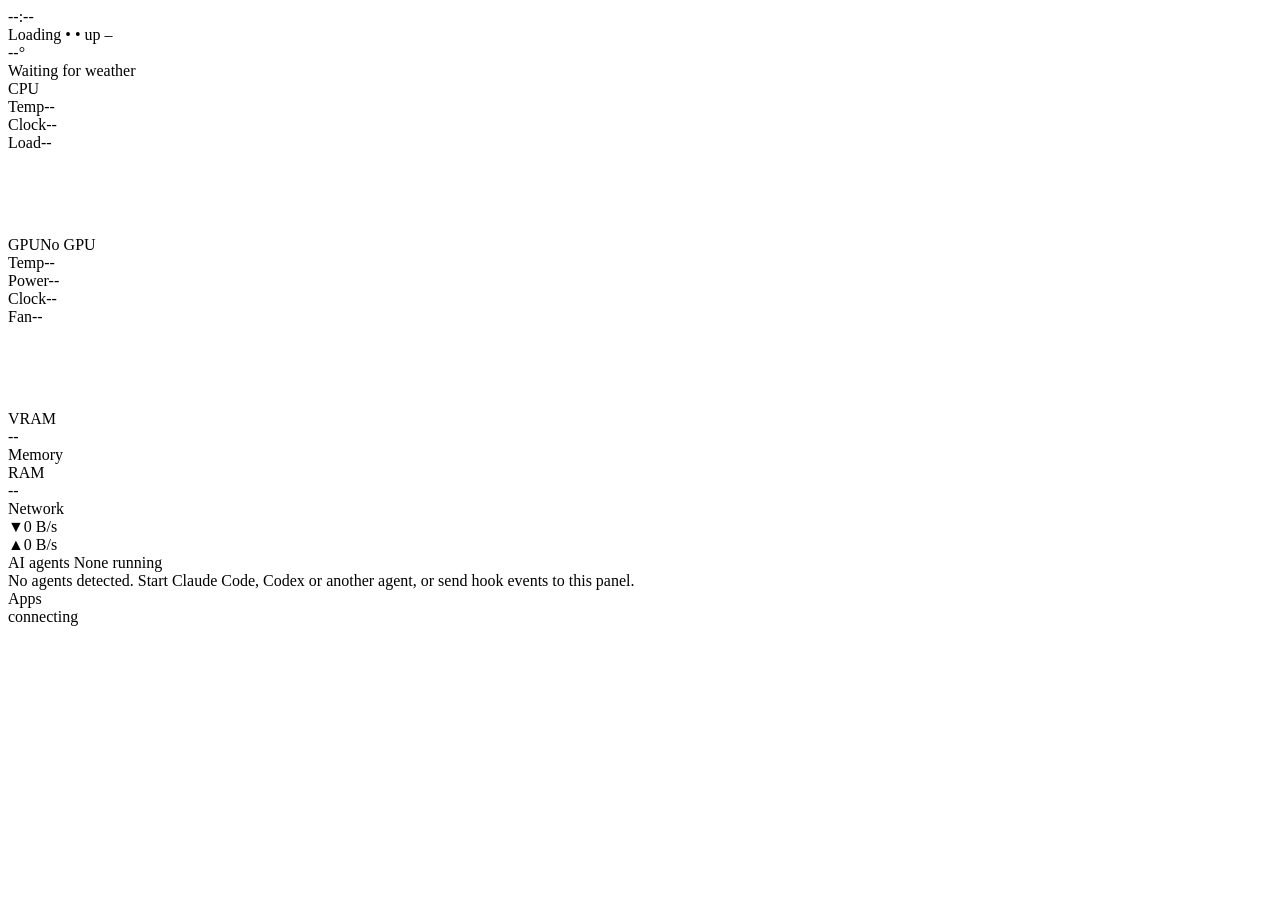
==== hyte_panel/static/index.html @ 5fca647b "Add hyte-y70-panel: touch panel app for the HYTE Y70 Touch screen A local web dashboard for the HYTE" ====
<!doctype html>
<html lang="en">
<head>
  <meta charset="utf-8">
  <meta name="viewport" content="width=device-width, initial-scale=1, user-scalable=no">
  <title>HYTE Panel</title>
  <link rel="stylesheet" href="/static/style.css">
</head>
<body>
  <main id="panel" class="panel">
    <header class="card clock-card">
      <div class="clock" id="clock">--:--</div>
      <div class="clock-sub">
        <span id="date">Loading</span>
        <span class="dot-sep">•</span>
        <span id="hostname"></span>
        <span class="dot-sep">•</span>
        <span id="uptime">up –</span>
      </div>
    </header>

    <section class="card weather-card" id="weather-card">
      <div class="weather-now">
        <div class="weather-icon" id="weather-icon"></div>
        <div class="weather-main">
          <div class="weather-temp"><span id="weather-temp">--</span><span class="unit" id="weather-unit">°</span></div>
          <div class="weather-desc" id="weather-desc">Waiting for weather</div>
          <div class="weather-meta" id="weather-meta"></div>
        </div>
      </div>
      <div class="weather-days" id="weather-days"></div>
    </section>

    <section class="stats-grid">
      <div class="card stat-card" id="cpu-card">
        <div class="stat-head"><span class="stat-title">CPU</span><span class="stat-sub" id="cpu-model"></span></div>
        <div class="stat-body">
          <div class="ring" id="cpu-ring"></div>
          <div class="stat-facts">
            <div class="fact"><span class="fact-label">Temp</span><span class="fact-value" id="cpu-temp">--</span></div>
            <div class="fact"><span class="fact-label">Clock</span><span class="fact-value" id="cpu-freq">--</span></div>
            <div class="fact"><span class="fact-label">Load</span><span class="fact-value" id="cpu-load">--</span></div>
          </div>
        </div>
        <canvas class="spark" id="cpu-spark" width="640" height="80"></canvas>
        <div class="cores" id="cpu-cores"></div>
      </div>

      <div class="card stat-card" id="gpu-card">
        <div class="stat-head"><span class="stat-title">GPU</span><span class="stat-sub" id="gpu-model">No GPU</span></div>
        <div class="stat-body">
          <div class="ring" id="gpu-ring"></div>
          <div class="stat-facts">
            <div class="fact"><span class="fact-label">Temp</span><span class="fact-value" id="gpu-temp">--</span></div>
            <div class="fact"><span class="fact-label">Power</span><span class="fact-value" id="gpu-power">--</span></div>
            <div class="fact"><span class="fact-label">Clock</span><span class="fact-value" id="gpu-clock">--</span></div>
            <div class="fact"><span class="fact-label">Fan</span><span class="fact-value" id="gpu-fan">--</span></div>
          </div>
        </div>
        <canvas class="spark" id="gpu-spark" width="640" height="80"></canvas>
        <div class="bar-row"><span class="bar-label">VRAM</span><div class="bar"><div class="bar-fill" id="gpu-vram-bar"></div></div><span class="bar-value" id="gpu-vram">--</span></div>
      </div>

      <div class="card stat-card" id="mem-card">
        <div class="stat-head"><span class="stat-title">Memory</span><span class="stat-sub" id="mem-total"></span></div>
        <div class="bar-row"><span class="bar-label">RAM</span><div class="bar"><div class="bar-fill" id="mem-bar"></div></div><span class="bar-value" id="mem-value">--</span></div>
        <div id="disk-rows"></div>
      </div>

      <div class="card stat-card" id="net-card">
        <div class="stat-head"><span class="stat-title">Network</span><span class="stat-sub" id="net-iface"></span></div>
        <div class="net-body">
          <div class="net-dir"><span class="net-arrow down">▼</span><span class="net-value" id="net-down">0 B/s</span></div>
          <div class="net-dir"><span class="net-arrow up">▲</span><span class="net-value" id="net-up">0 B/s</span></div>
        </div>
        <div class="fans" id="fans"></div>
      </div>
    </section>

    <section class="card agents-card" id="agents-card">
      <div class="stat-head">
        <span class="stat-title">AI agents</span>
        <span class="agent-summary" id="agent-summary">None running</span>
      </div>
      <div class="agent-list" id="agent-list">
        <div class="agent-empty">No agents detected. Start Claude Code, Codex or another agent, or send hook events to this panel.</div>
      </div>
    </section>

    <section class="card apps-card">
      <div class="stat-head"><span class="stat-title">Apps</span><span class="stat-sub" id="launch-status"></span></div>
      <div class="apps-grid" id="apps-grid"></div>
    </section>

    <footer class="foot">
      <span id="conn" class="conn">connecting</span>
      <span id="version"></span>
    </footer>
  </main>

  <div id="dim" class="dim" hidden></div>
  <script src="/static/app.js"></script>
</body>
</html>
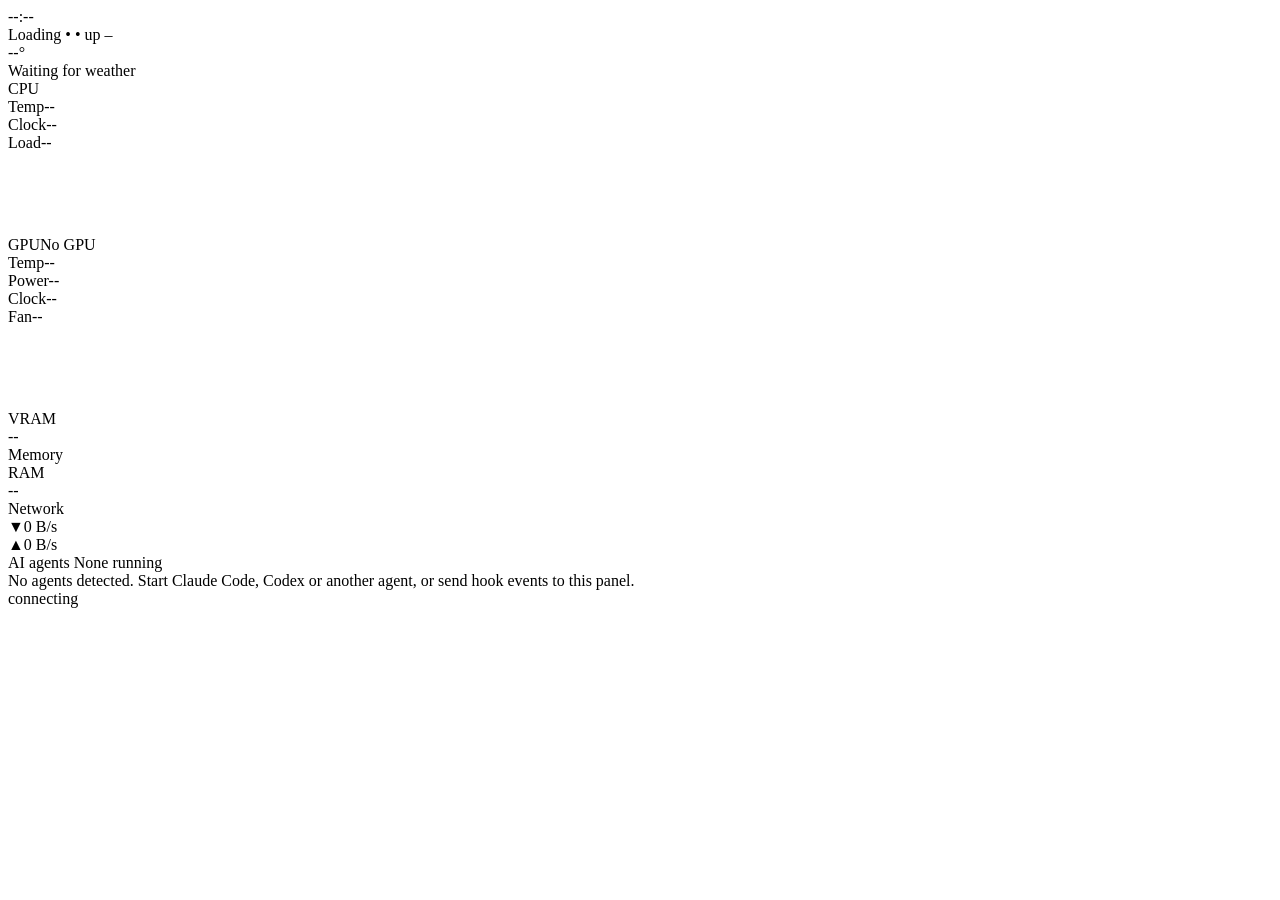
==== commit c614a8d5: "Add the automata card: a GPU cellular automata playground in place of the apps card A WebGL2 module " ====
--- a/hyte_panel/static/index.html
+++ b/hyte_panel/static/index.html
@@ -5,6 +5,7 @@
   <meta name="viewport" content="width=device-width, initial-scale=1, user-scalable=no">
   <title>HYTE Panel</title>
   <link rel="stylesheet" href="/static/style.css">
+  <link rel="stylesheet" href="/static/ca/ca.css">
 </head>
 <body>
   <main id="panel" class="panel">
@@ -87,9 +88,9 @@
       </div>
     </section>
 
-    <section class="card apps-card">
-      <div class="stat-head"><span class="stat-title">Apps</span><span class="stat-sub" id="launch-status"></span></div>
-      <div class="apps-grid" id="apps-grid"></div>
+    <!-- Cellular automata playground (static/ca). Stands where the app buttons card was. -->
+    <section class="card ca-card" id="ca-card">
+      <div id="ca"></div>
     </section>
 
     <footer class="foot">
@@ -99,6 +100,8 @@
   </main>
 
   <div id="dim" class="dim" hidden></div>
+  <script src="/static/ca/core.js"></script>
+  <script src="/static/ca/ca.js"></script>
   <script src="/static/app.js"></script>
 </body>
 </html>
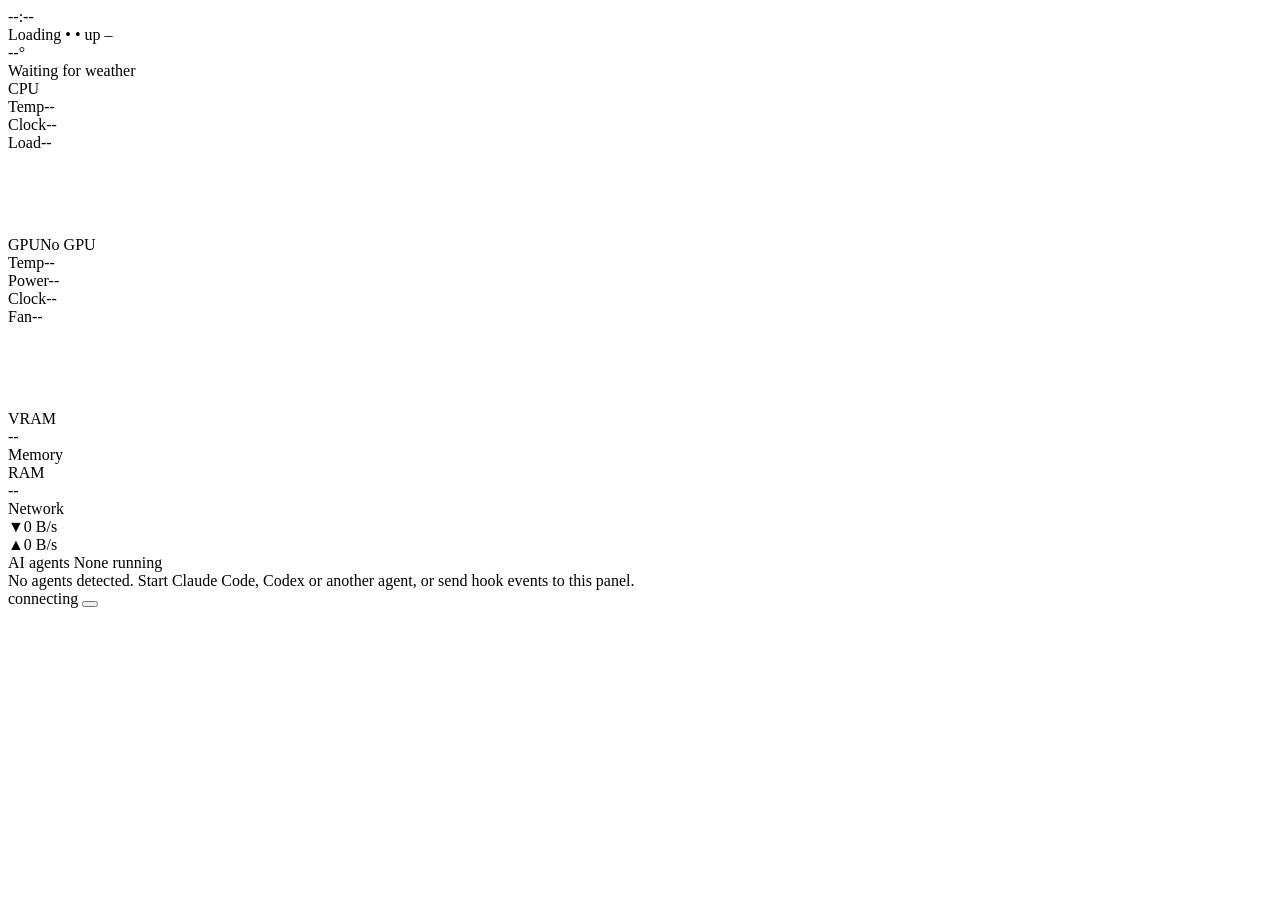
==== commit 8e1a7633: "Make the widgets customizable: edit mode on the panel and a settings page A layout list in the confi" ====
--- a/hyte_panel/static/index.html
+++ b/hyte_panel/static/index.html
@@ -9,7 +9,7 @@
 </head>
 <body>
   <main id="panel" class="panel">
-    <header class="card clock-card">
+    <header class="card clock-card" data-widget="clock">
       <div class="clock" id="clock">--:--</div>
       <div class="clock-sub">
         <span id="date">Loading</span>
@@ -20,7 +20,7 @@
       </div>
     </header>
 
-    <section class="card weather-card" id="weather-card">
+    <section class="card weather-card" id="weather-card" data-widget="weather">
       <div class="weather-now">
         <div class="weather-icon" id="weather-icon"></div>
         <div class="weather-main">
@@ -32,53 +32,51 @@
       <div class="weather-days" id="weather-days"></div>
     </section>
 
-    <section class="stats-grid">
-      <div class="card stat-card" id="cpu-card">
-        <div class="stat-head"><span class="stat-title">CPU</span><span class="stat-sub" id="cpu-model"></span></div>
-        <div class="stat-body">
-          <div class="ring" id="cpu-ring"></div>
-          <div class="stat-facts">
-            <div class="fact"><span class="fact-label">Temp</span><span class="fact-value" id="cpu-temp">--</span></div>
-            <div class="fact"><span class="fact-label">Clock</span><span class="fact-value" id="cpu-freq">--</span></div>
-            <div class="fact"><span class="fact-label">Load</span><span class="fact-value" id="cpu-load">--</span></div>
+    <section class="card stat-card" id="cpu-card" data-widget="cpu">
+      <div class="stat-head"><span class="stat-title">CPU</span><span class="stat-sub" id="cpu-model"></span></div>
+      <div class="stat-body">
+        <div class="ring" id="cpu-ring"></div>
+        <div class="stat-facts">
+          <div class="fact"><span class="fact-label">Temp</span><span class="fact-value" id="cpu-temp">--</span></div>
+          <div class="fact"><span class="fact-label">Clock</span><span class="fact-value" id="cpu-freq">--</span></div>
+          <div class="fact"><span class="fact-label">Load</span><span class="fact-value" id="cpu-load">--</span></div>
           </div>
         </div>
-        <canvas class="spark" id="cpu-spark" width="640" height="80"></canvas>
-        <div class="cores" id="cpu-cores"></div>
-      </div>
+      <canvas class="spark" id="cpu-spark" width="640" height="80"></canvas>
+      <div class="cores" id="cpu-cores"></div>
+    </section>
 
-      <div class="card stat-card" id="gpu-card">
-        <div class="stat-head"><span class="stat-title">GPU</span><span class="stat-sub" id="gpu-model">No GPU</span></div>
-        <div class="stat-body">
-          <div class="ring" id="gpu-ring"></div>
-          <div class="stat-facts">
-            <div class="fact"><span class="fact-label">Temp</span><span class="fact-value" id="gpu-temp">--</span></div>
-            <div class="fact"><span class="fact-label">Power</span><span class="fact-value" id="gpu-power">--</span></div>
-            <div class="fact"><span class="fact-label">Clock</span><span class="fact-value" id="gpu-clock">--</span></div>
-            <div class="fact"><span class="fact-label">Fan</span><span class="fact-value" id="gpu-fan">--</span></div>
+    <section class="card stat-card" id="gpu-card" data-widget="gpu">
+      <div class="stat-head"><span class="stat-title">GPU</span><span class="stat-sub" id="gpu-model">No GPU</span></div>
+      <div class="stat-body">
+        <div class="ring" id="gpu-ring"></div>
+        <div class="stat-facts">
+          <div class="fact"><span class="fact-label">Temp</span><span class="fact-value" id="gpu-temp">--</span></div>
+          <div class="fact"><span class="fact-label">Power</span><span class="fact-value" id="gpu-power">--</span></div>
+          <div class="fact"><span class="fact-label">Clock</span><span class="fact-value" id="gpu-clock">--</span></div>
+          <div class="fact"><span class="fact-label">Fan</span><span class="fact-value" id="gpu-fan">--</span></div>
           </div>
         </div>
-        <canvas class="spark" id="gpu-spark" width="640" height="80"></canvas>
-        <div class="bar-row"><span class="bar-label">VRAM</span><div class="bar"><div class="bar-fill" id="gpu-vram-bar"></div></div><span class="bar-value" id="gpu-vram">--</span></div>
-      </div>
-
-      <div class="card stat-card" id="mem-card">
-        <div class="stat-head"><span class="stat-title">Memory</span><span class="stat-sub" id="mem-total"></span></div>
-        <div class="bar-row"><span class="bar-label">RAM</span><div class="bar"><div class="bar-fill" id="mem-bar"></div></div><span class="bar-value" id="mem-value">--</span></div>
-        <div id="disk-rows"></div>
-      </div>
-
-      <div class="card stat-card" id="net-card">
-        <div class="stat-head"><span class="stat-title">Network</span><span class="stat-sub" id="net-iface"></span></div>
-        <div class="net-body">
-          <div class="net-dir"><span class="net-arrow down">▼</span><span class="net-value" id="net-down">0 B/s</span></div>
-          <div class="net-dir"><span class="net-arrow up">▲</span><span class="net-value" id="net-up">0 B/s</span></div>
-        </div>
-        <div class="fans" id="fans"></div>
-      </div>
+      <canvas class="spark" id="gpu-spark" width="640" height="80"></canvas>
+      <div class="bar-row"><span class="bar-label">VRAM</span><div class="bar"><div class="bar-fill" id="gpu-vram-bar"></div></div><span class="bar-value" id="gpu-vram">--</span></div>
     </section>
 
-    <section class="card agents-card" id="agents-card">
+    <section class="card stat-card" id="mem-card" data-widget="memory">
+      <div class="stat-head"><span class="stat-title">Memory</span><span class="stat-sub" id="mem-total"></span></div>
+      <div class="bar-row"><span class="bar-label">RAM</span><div class="bar"><div class="bar-fill" id="mem-bar"></div></div><span class="bar-value" id="mem-value">--</span></div>
+      <div id="disk-rows"></div>
+    </section>
+
+    <section class="card stat-card" id="net-card" data-widget="network">
+      <div class="stat-head"><span class="stat-title">Network</span><span class="stat-sub" id="net-iface"></span></div>
+      <div class="net-body">
+        <div class="net-dir"><span class="net-arrow down">▼</span><span class="net-value" id="net-down">0 B/s</span></div>
+        <div class="net-dir"><span class="net-arrow up">▲</span><span class="net-value" id="net-up">0 B/s</span></div>
+        </div>
+      <div class="fans" id="fans"></div>
+    </section>
+
+    <section class="card agents-card" id="agents-card" data-widget="agents">
       <div class="stat-head">
         <span class="stat-title">AI agents</span>
         <span class="agent-summary" id="agent-summary">None running</span>
@@ -89,13 +87,26 @@
     </section>
 
     <!-- Cellular automata playground (static/ca). Stands where the app buttons card was. -->
-    <section class="card ca-card" id="ca-card">
+    <section class="card ca-card" id="ca-card" data-widget="automata">
       <div id="ca"></div>
+    </section>
+
+    <section class="card apps-card" id="apps-card" data-widget="apps" hidden>
+      <div class="stat-head"><span class="stat-title">Apps</span><span class="stat-sub" id="launch-status"></span></div>
+      <div class="apps-grid" id="apps-grid"></div>
+    </section>
+
+    <!-- Edit mode: hidden widgets come back from here -->
+    <section class="card tray-card" id="tray-card" hidden>
+      <div class="stat-head"><span class="stat-title">Hidden widgets</span><span class="stat-sub">tap to show</span></div>
+      <div class="tray" id="tray"></div>
+      <div class="tray-hint">More options at <b id="settings-url"></b> in a browser on this machine.</div>
     </section>
 
     <footer class="foot">
       <span id="conn" class="conn">connecting</span>
       <span id="version"></span>
+      <button class="gear" id="gear" title="Edit widgets" aria-label="Edit widgets"></button>
     </footer>
   </main>
 
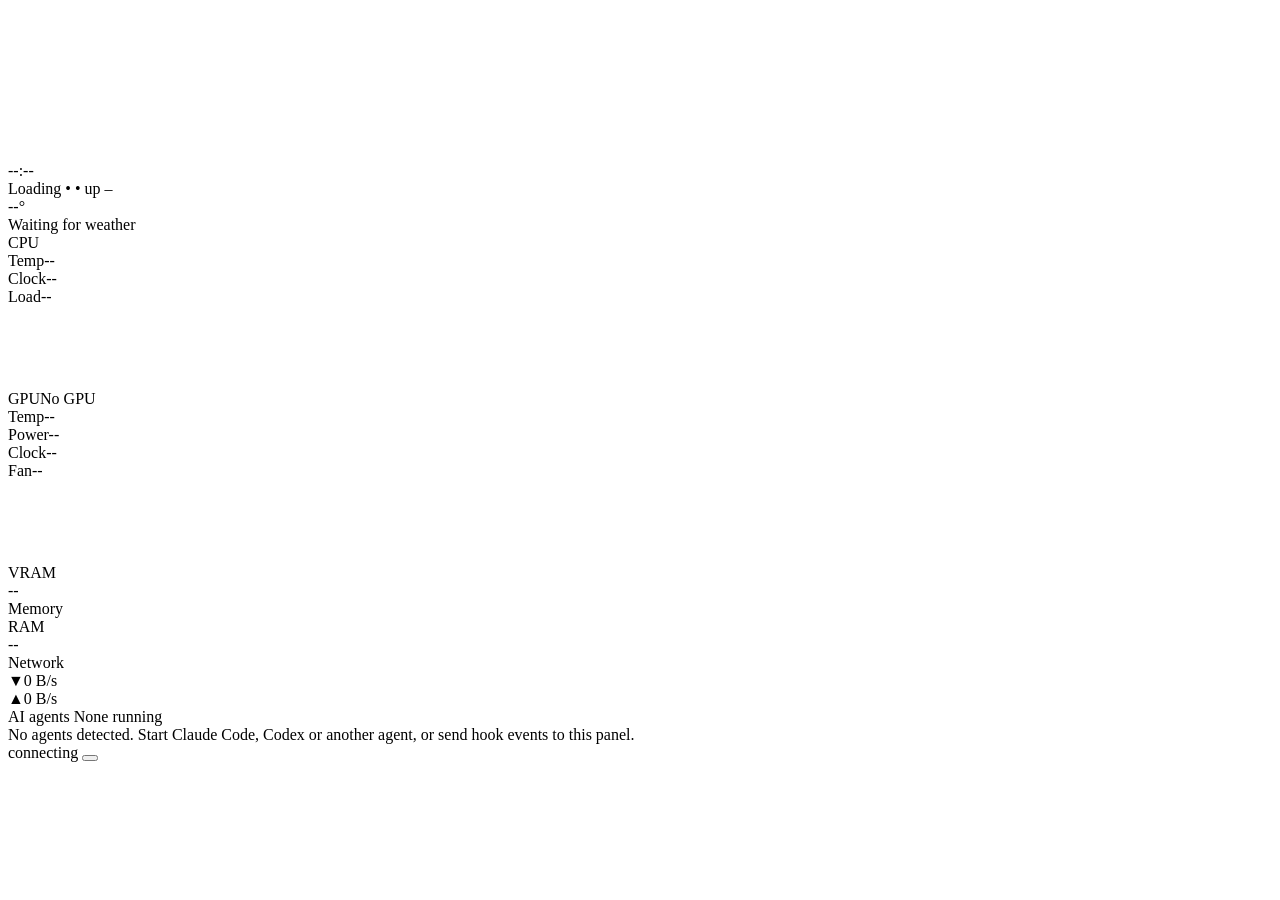
==== commit 87658631: "Living background: a two-color automaton behind the glass Replace the three drifting blur blobs with" ====
--- a/hyte_panel/static/index.html
+++ b/hyte_panel/static/index.html
@@ -8,6 +8,7 @@
   <link rel="stylesheet" href="/static/ca/ca.css">
 </head>
 <body>
+  <div class="ambient-glow" aria-hidden="true"><canvas></canvas></div>
   <main id="panel" class="panel">
     <header class="card clock-card" data-widget="clock">
       <div class="clock" id="clock">--:--</div>
@@ -111,6 +112,7 @@
   </main>
 
   <div id="dim" class="dim" hidden></div>
+  <script src="/static/ambient.js"></script>
   <script src="/static/ca/core.js"></script>
   <script src="/static/ca/ca.js"></script>
   <script src="/static/app.js"></script>
